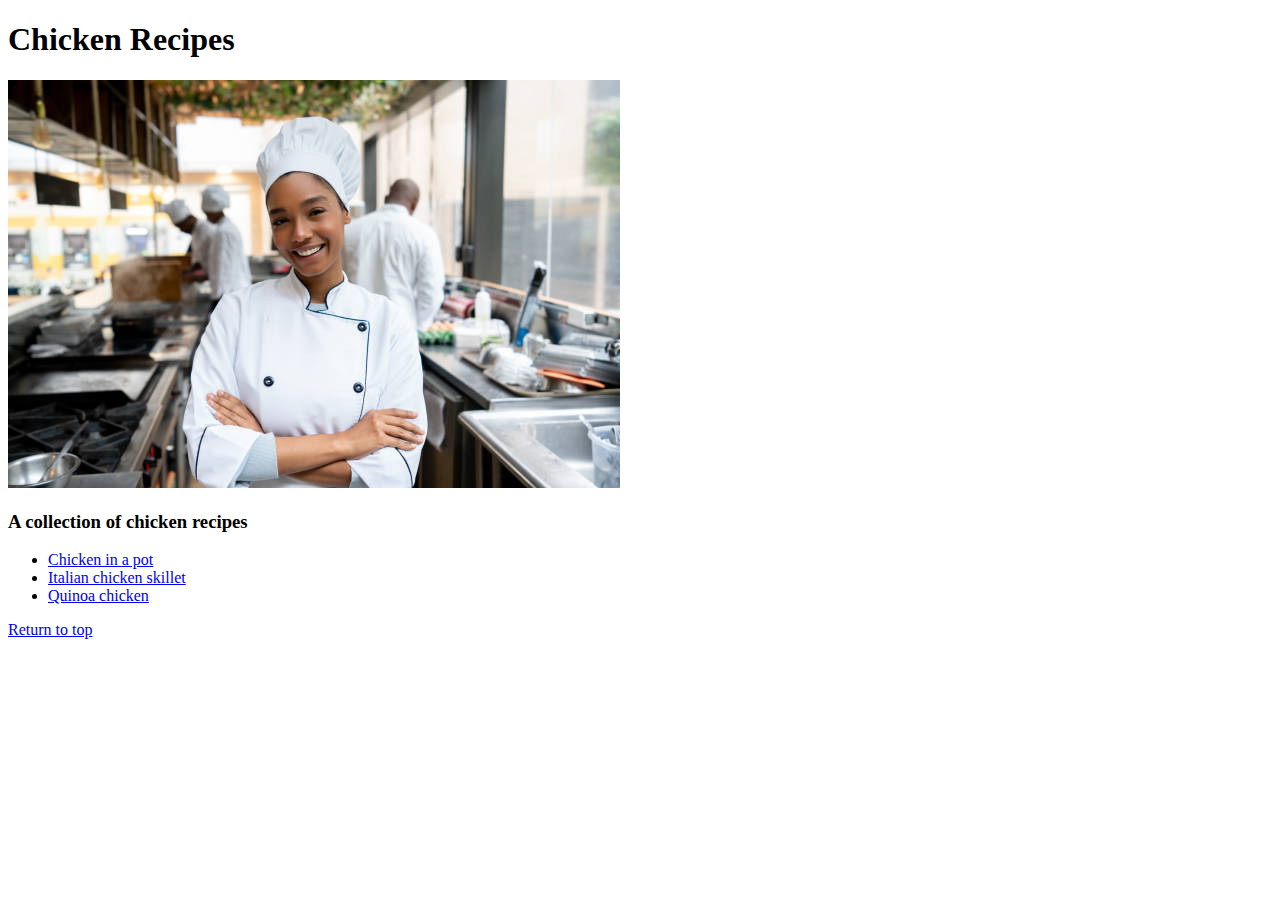
==== index.html @ 529a2f13 "." ====
<!DOCTYPE html>
<html lang="en">
<head>
    <meta charset="UTF-8">
    <meta name="viewport" content="width=device-width, initial-scale=1.0">
    <title>Chicken Breakfast</title>
</head>
<body>
      <h1 id="header">Chicken Recipes</h1>
      <img src="images/chef.jpg" alt="a talented chef on the web"> 
      <h3 id="image label"> A collection of chicken recipes</h3> 
      <div>
        <ul>
            <li><a href="./recipes/chiken-in-a-pot.html">Chicken in a pot</a></li>
            <li><a href="./recipes/italian-chiken-skillet.html">Italian chicken skillet</a></li>
            <li><a href="./recipes/quinoa-chicken.html">Quinoa chicken</a></li>
        </ul>
      </div>
      <a href="#header">Return to top</a>
</body>
</html>
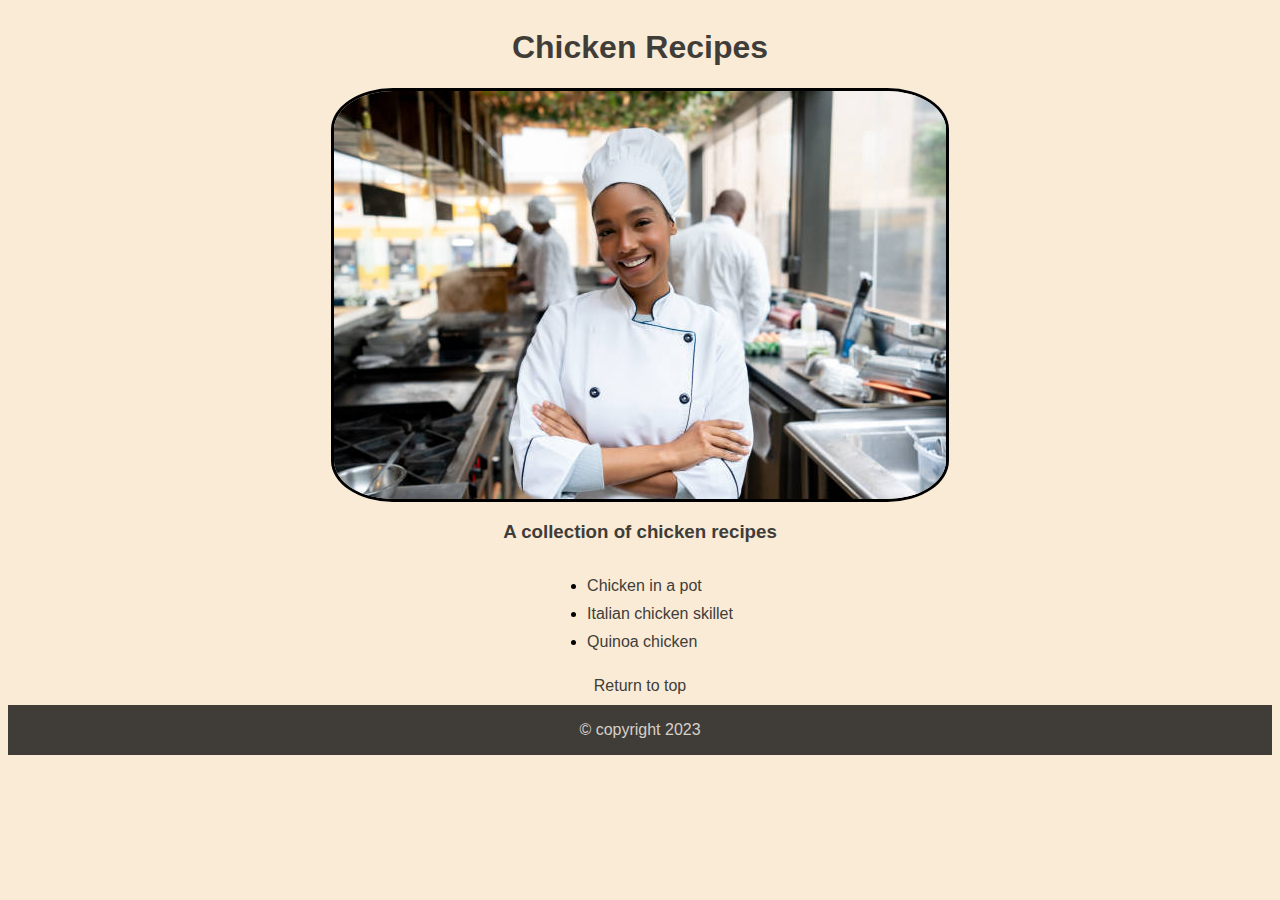
==== commit 1cd59aca: "css style to main page" ====
--- a/index.html
+++ b/index.html
@@ -4,18 +4,22 @@
     <meta charset="UTF-8">
     <meta name="viewport" content="width=device-width, initial-scale=1.0">
     <title>Chicken Breakfast</title>
+    <link rel="stylesheet" href="styles.css">
 </head>
 <body>
       <h1 id="header">Chicken Recipes</h1>
       <img src="images/chef.jpg" alt="a talented chef on the web"> 
       <h3 id="image label"> A collection of chicken recipes</h3> 
-      <div>
+      <div class="my-list">
         <ul>
-            <li><a href="./recipes/chiken-in-a-pot.html">Chicken in a pot</a></li>
-            <li><a href="./recipes/italian-chiken-skillet.html">Italian chicken skillet</a></li>
-            <li><a href="./recipes/quinoa-chicken.html">Quinoa chicken</a></li>
+            <li id="text"><a href="./recipes/chiken-in-a-pot.html">Chicken in a pot</a></li>
+            <li id="text"><a href="./recipes/italian-chiken-skillet.html">Italian chicken skillet</a></li>
+            <li id="text"><a href="./recipes/quinoa-chicken.html">Quinoa chicken</a></li>
         </ul>
       </div>
-      <a href="#header">Return to top</a>
+      <a class="base" id="text" href="#header">Return to top</a>
+      <footer>
+        <p>© copyright 2023</p>
+      </footer>
 </body>
 </html>--- a/styles.css
+++ b/styles.css
@@ -0,0 +1,48 @@
+html {
+    background-color: antiquewhite;
+    font-family: 'Segoe UI', Tahoma, Geneva, Verdana, sans-serif;
+}
+
+body {
+    display: flex;
+    justify-content: center;
+    align-items: center;
+    position: relative;
+    flex-direction: column;
+}
+
+h1, h3 {
+    text-align: center;
+    color: #403D39;
+}
+
+img {
+    max-width: 100%;
+    height: auto;
+    border-radius: 10%;
+    border: solid;
+}
+
+a {
+    text-decoration: none;
+    color: #403D39;
+}
+
+a:hover {
+    color: #BD897E
+}
+
+#text {
+    padding-bottom: 10px;
+}
+
+footer {
+    background-color: #403D39;
+    height: auto;
+    width: 100%;
+}
+
+p {
+    color: #D7D0C8;
+    text-align: center;
+}